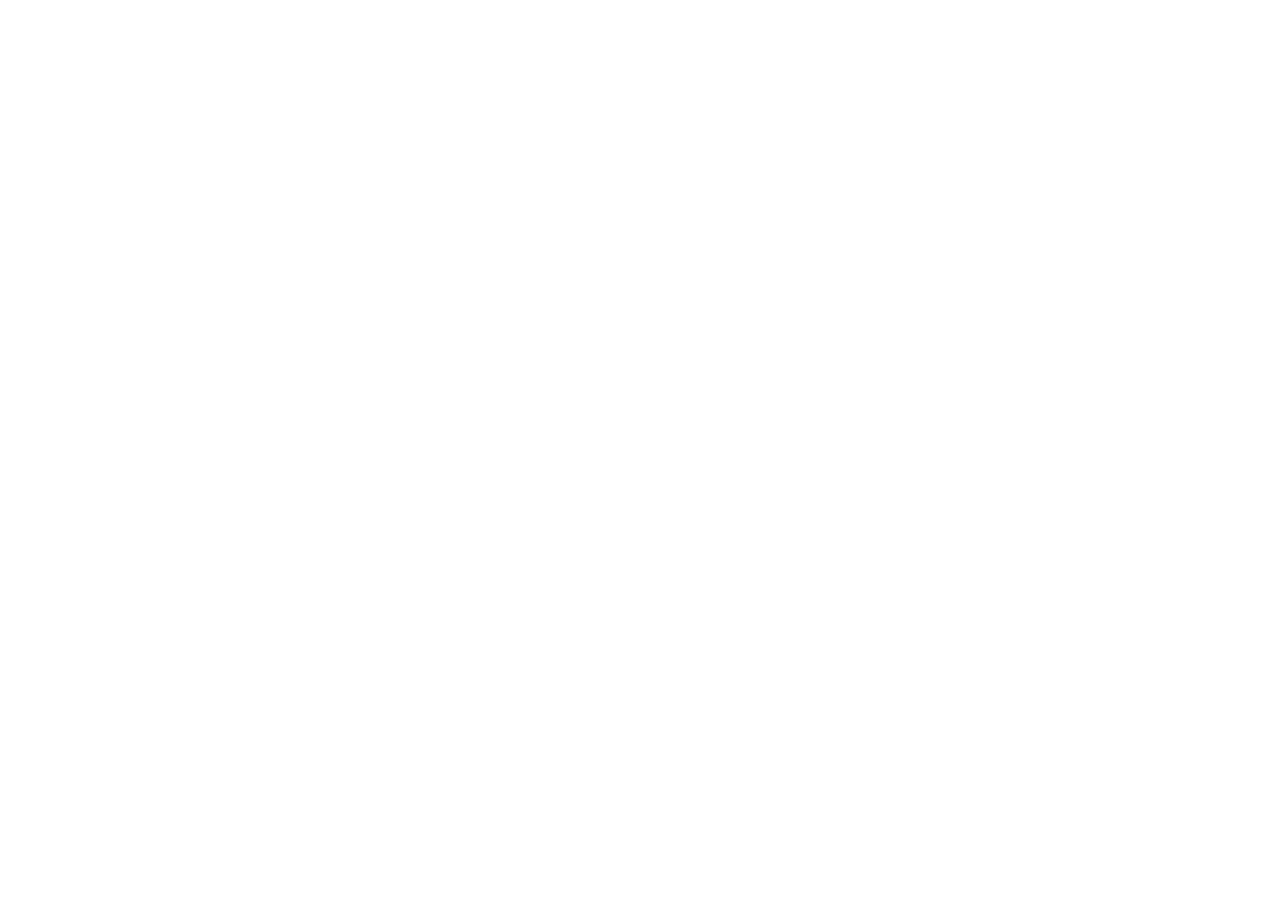
==== index.html @ 99241e5a "Create index.html" ====
<!DOCTYPE html>
<html lang="en">
<head>
    <meta charset="UTF-8">
    <meta name="viewport" content="width=device-width, initial-scale=1.0">
    <title>Document</title>
</head>
<body>
    
</body>
</html>
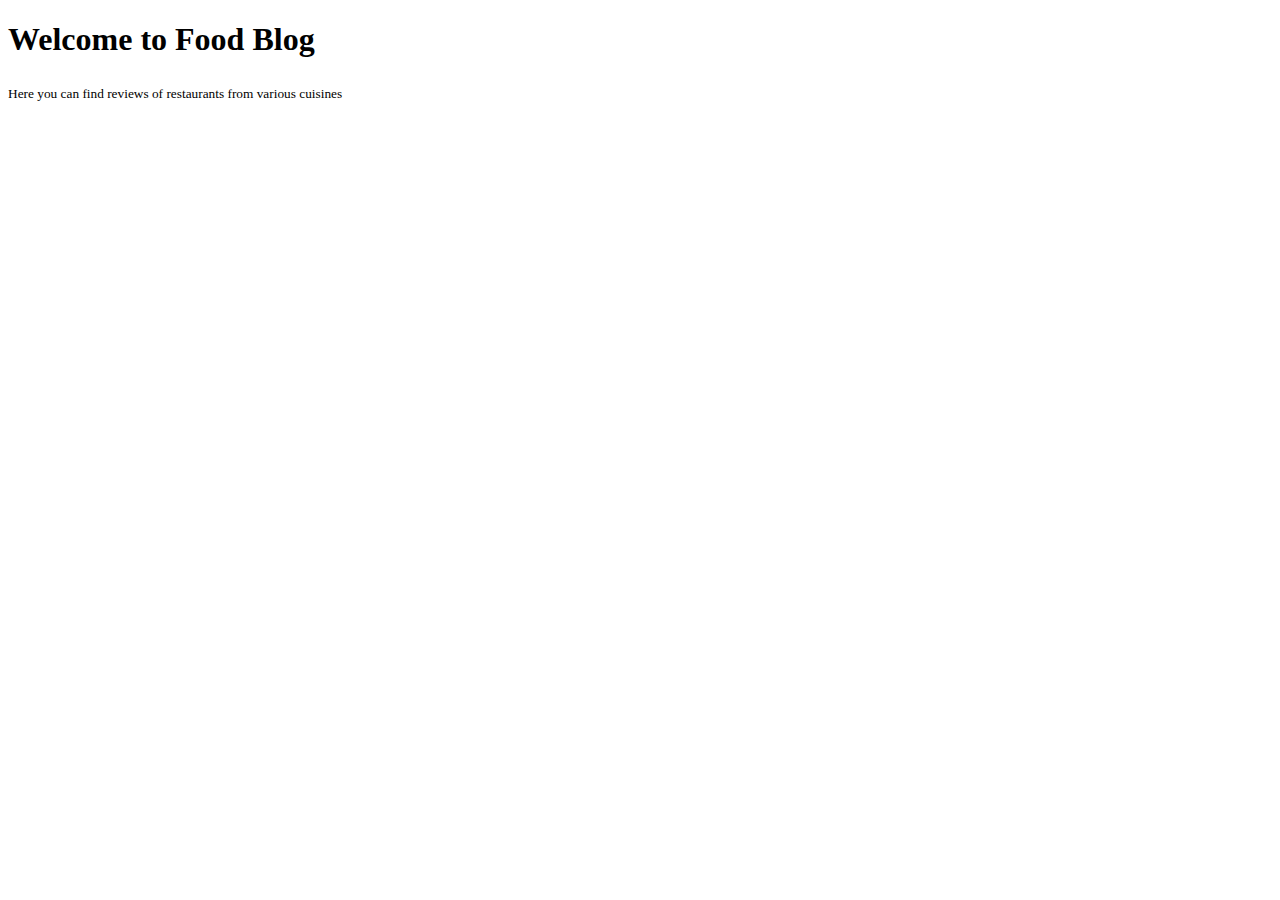
==== commit 64dfb012: "Updated index.html" ====
--- a/index.html
+++ b/index.html
@@ -3,9 +3,10 @@
 <head>
     <meta charset="UTF-8">
     <meta name="viewport" content="width=device-width, initial-scale=1.0">
-    <title>Document</title>
+    <title>Food Blog</title>
 </head>
 <body>
-    
+    <h1>Welcome to Food Blog</h1>
+    <sub>Here you can find reviews of restaurants from various cuisines</sub>
 </body>
 </html>